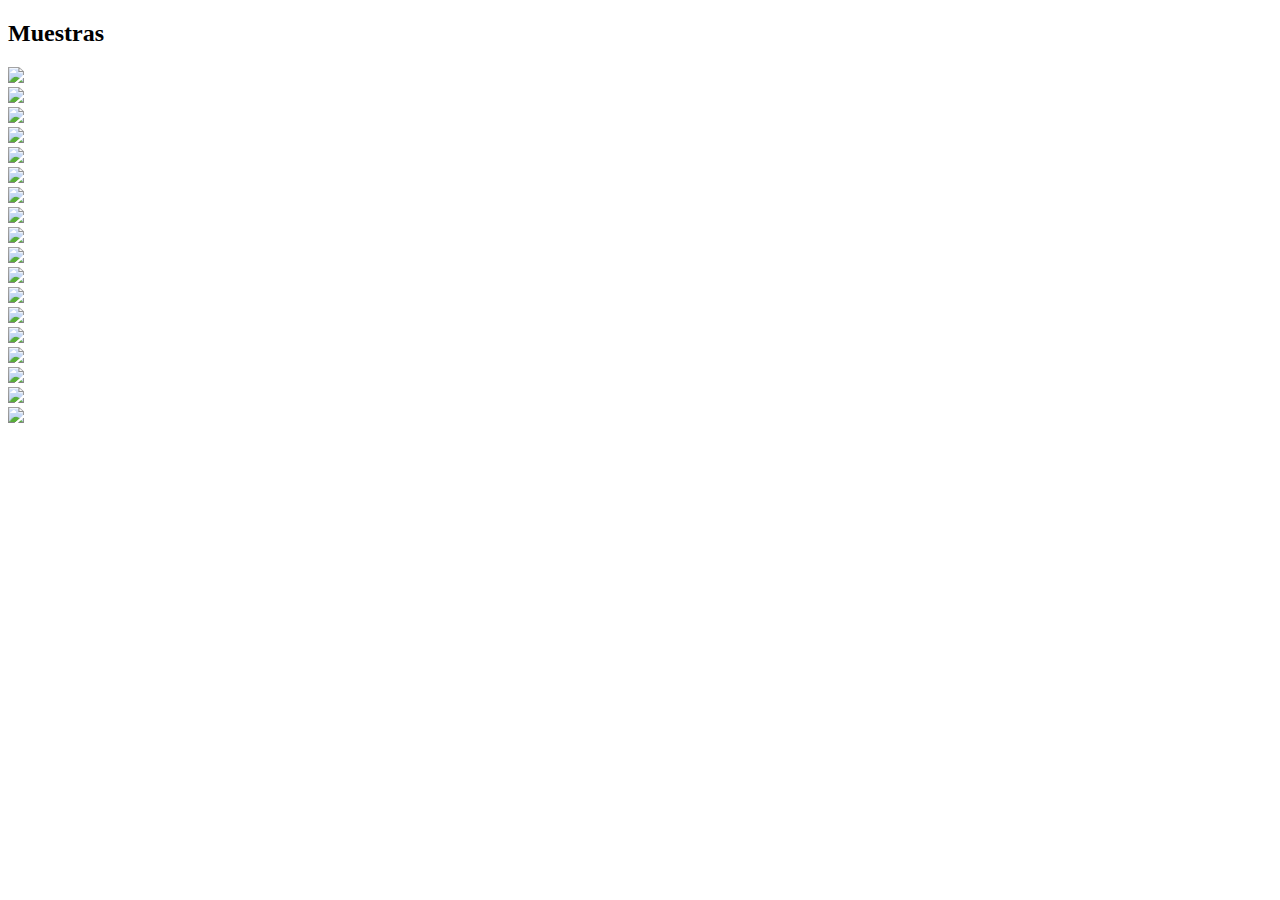
==== Pagina/index.html @ 68de6e94 "Muesta de imagenes" ====
<!DOCTYPE html>
<html lang="en">
<head>
	<meta charset="UTF-8">
	<link rel="stylesheet" href="CSS/hidenmenu.css">
	<link rel="stylesheet" href="CSS/animacion.css">
	<link rel="stylesheet" href="CSS/imagenes.css">
	<title>imagenes</title>
	<!--<script src="Js/main.js"></script>
		<input type="button" value="Mostrar Info" onclick="img.mostrarInfo()"/>-->

</head>
<body>
		<nav id="menu" > <h2>Muestras</h2> </nav>
		<li><img src="https://farm5.staticflickr.com/4306/35895541381_338fec5630.jpg"></li>
		<li><img src="https://farm5.staticflickr.com/4292/35639849520_24d294453b.jpg "></li>
		<li><img src="https://farm5.staticflickr.com/4312/35639743390_500ac6984e.jpg"></li>
		<li><img src="https://farm5.staticflickr.com/4305/35639640150_9e1b1cdf92.jpg"></li>
		<li><img src="https://farm5.staticflickr.com/4295/35189470664_34fc85def7.jpg"></li>
		<li><img src="https://farm5.staticflickr.com/4330/35639637660_10edf14430.jpg"></li>
		<li><img src="https://farm5.staticflickr.com/4298/35218744843_3b5332d520.jpg"></li>
		<li><img src="https://farm5.staticflickr.com/4309/35987558916_ffa0fcaf56.jpg"></li>
		<li><img src="https://farm5.staticflickr.com/4299/35189464534_7c51cfa13d.jpg"></li>
		<li><img src="https://farm5.staticflickr.com/4294/35218741053_610d37acbd.jpg"></li>
		<li><img src="https://farm5.staticflickr.com/4292/35639632890_c295e5bda9.jpg"></li>
		<li><img src="https://farm5.staticflickr.com/4324/35218788263_f6cd083885.jpg"></li>
		<li><img src="https://farm5.staticflickr.com/4311/36029159395_b7027c30a1.jpg"></li>
		<li><img src="https://farm5.staticflickr.com/4310/35895264731_1dce19dcb8.jpg"></li>
		<li><img src="https://farm5.staticflickr.com/4327/35857950532_7e0c49d823.jpg"></li>
		<li><img src="https://farm5.staticflickr.com/4303/35987451286_cb91ccea97.jpg"></li>
		<li><img src="https://farm5.staticflickr.com/4329/35857942102_54102a8214.jpg"></li>
		<li><img src="https://farm5.staticflickr.com/4296/35895444381_e7880d0696.jpg"></li>
</body>
</html>
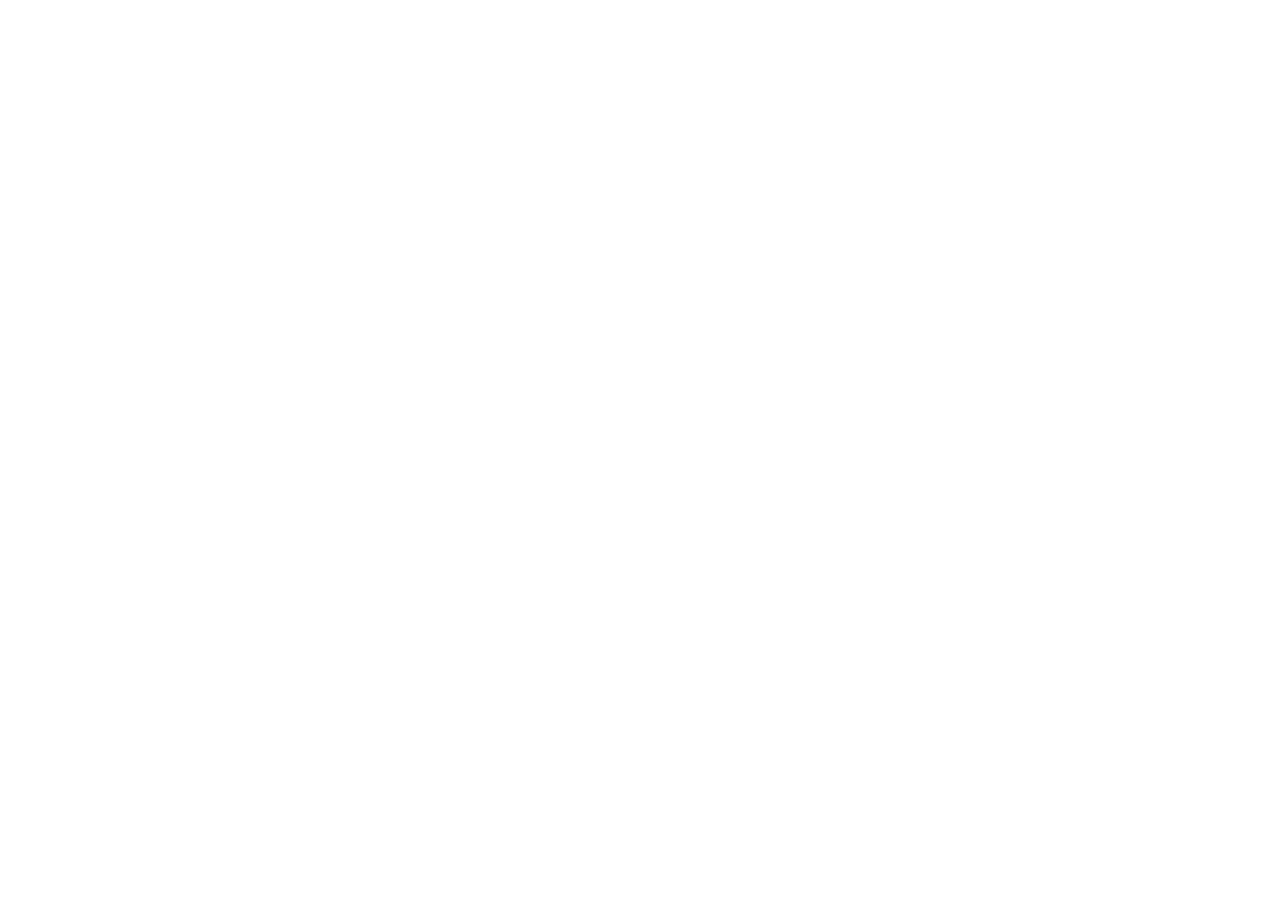
==== commit 76979cdf: "objetos de las imagenes, separados por elementos" ====
--- a/Pagina/index.html
+++ b/Pagina/index.html
@@ -3,32 +3,14 @@
 <head>
 	<meta charset="UTF-8">
 	<link rel="stylesheet" href="CSS/hidenmenu.css">
-	<link rel="stylesheet" href="CSS/animacion.css">
 	<link rel="stylesheet" href="CSS/imagenes.css">
 	<title>imagenes</title>
-	<!--<script src="Js/main.js"></script>
-		<input type="button" value="Mostrar Info" onclick="img.mostrarInfo()"/>-->
-
+	<script src="Js/ObjetosImagenes.js">
+	//https://www.youtube.com/watch?v=9tBsxDvb5WM referencia del js
+	</script>
+		
 </head>
 <body>
-		<nav id="menu" > <h2>Muestras</h2> </nav>
-		<li><img src="https://farm5.staticflickr.com/4306/35895541381_338fec5630.jpg"></li>
-		<li><img src="https://farm5.staticflickr.com/4292/35639849520_24d294453b.jpg "></li>
-		<li><img src="https://farm5.staticflickr.com/4312/35639743390_500ac6984e.jpg"></li>
-		<li><img src="https://farm5.staticflickr.com/4305/35639640150_9e1b1cdf92.jpg"></li>
-		<li><img src="https://farm5.staticflickr.com/4295/35189470664_34fc85def7.jpg"></li>
-		<li><img src="https://farm5.staticflickr.com/4330/35639637660_10edf14430.jpg"></li>
-		<li><img src="https://farm5.staticflickr.com/4298/35218744843_3b5332d520.jpg"></li>
-		<li><img src="https://farm5.staticflickr.com/4309/35987558916_ffa0fcaf56.jpg"></li>
-		<li><img src="https://farm5.staticflickr.com/4299/35189464534_7c51cfa13d.jpg"></li>
-		<li><img src="https://farm5.staticflickr.com/4294/35218741053_610d37acbd.jpg"></li>
-		<li><img src="https://farm5.staticflickr.com/4292/35639632890_c295e5bda9.jpg"></li>
-		<li><img src="https://farm5.staticflickr.com/4324/35218788263_f6cd083885.jpg"></li>
-		<li><img src="https://farm5.staticflickr.com/4311/36029159395_b7027c30a1.jpg"></li>
-		<li><img src="https://farm5.staticflickr.com/4310/35895264731_1dce19dcb8.jpg"></li>
-		<li><img src="https://farm5.staticflickr.com/4327/35857950532_7e0c49d823.jpg"></li>
-		<li><img src="https://farm5.staticflickr.com/4303/35987451286_cb91ccea97.jpg"></li>
-		<li><img src="https://farm5.staticflickr.com/4329/35857942102_54102a8214.jpg"></li>
-		<li><img src="https://farm5.staticflickr.com/4296/35895444381_e7880d0696.jpg"></li>
+		
 </body>
 </html>--- a/Pagina/CSS/hidenmenu.css
+++ b/Pagina/CSS/hidenmenu.css
@@ -0,0 +1,158 @@
+ /*Basado en este modelo https://codepen.io/JamilF/pen/jIrqw*/
+ /*Buscador basado en https://codepen.io/912lab/pen/LsplC */
+ body {
+	height: 200px auto;
+	text-align: center;
+	
+	font-family: arial;
+	font-size: 16px ;
+	color: #fff;
+	line-height: 20px;
+	
+	&:first-line {
+		font-size: 22px;
+		line-height: 35px;
+	}
+}
+
+#menu {
+	position: fixed ;
+	width: 100% ;
+	background-color:#0080ff;
+	border-bottom: thin solid #bdc3c7;
+	z-index: 9998;
+	 margin: -10px auto;
+		    
+	max-width: 960px auto;
+	height: 55px auto;
+	left: 50%;
+	transform: translateX(-50%);
+	transition: .5s;
+	
+	&--top {
+		top: 1;
+		border-bottom-left-radius: 4px;
+		border-bottom-right-radius: 4px;
+		
+		&.hide {
+			transform: translateX(-50%) translateY(-100%);
+		}
+	}
+			
+		&.hide {
+			transform: translateX(-50%) translateY(100%);
+		}
+	}
+
+}
+#settings a {
+  padding: 5px;
+  height: 5px;
+  font-size: 10px;
+  line-height: 24px;
+}
+#menu ul {
+	padding:0px;
+	padding-left: 30px;
+	margin:0px;
+	list-style:none;
+}
+
+#menu ul li{ 
+	display: inline-block; 
+}
+
+#menu ul li .brand a {
+	position: relative;
+	padding: 0;
+	border: none;
+	font-size: 18px;
+	vertical-align: middle;
+	margin-right: 150px;
+	transition: .2s ease-out;
+	-moz-transition: .2s ease-out;
+	-webkit-transition: .2s ease-out;
+}
+
+#menu ul li a {
+	font-family: Helvetica;
+	font-size: 15px;
+	padding: 10px 5px;
+	display: inline-block;
+ 
+	/* visual do link */
+	background-color:#0080ff;
+	color: white;
+	text-decoration: none;
+	border-bottom:3px solid #283AFF;
+	transition: .2s ease-out;
+	-moz-transition: .2s ease-out;
+	-webkit-transition: .2s ease-out;
+}
+
+#menu ul li a:hover {
+	background-color:#1abc9c;
+	color: #fff;
+	border-bottom:3px solid #16a085;
+	transition: .2s ease-in;
+	-moz-transition: .2s ease-in;
+	-webkit-transition: .2s ease-in;
+}
+
+#menu .search a {
+	border-bottom:none;
+}
+
+#menu .search a:hover {
+	border-bottom:none;
+	color: #333;
+	background: transparent;
+}
+
+
+input {
+	outline: none;
+}
+input[type=search] {
+	-webkit-appearance: textfield;
+	-webkit-box-sizing: content-box;
+	font-family: inherit;
+	font-size: 100%;
+}
+input::-webkit-search-decoration,
+input::-webkit-search-cancel-button {
+	display: none; 
+}
+
+
+input[type=search] {
+	background: #ededed url(http://static.tumblr.com/ftv85bp/MIXmud4tx/search-icon.png) no-repeat 9px center;
+	border: solid 1px #ccc;
+	padding: 9px 10px 9px 32px;
+	width: 55px;
+	
+	-webkit-border-radius: 10em;
+	-moz-border-radius: 10em;
+	border-radius: 10em;
+	
+	-webkit-transition: all .5s;
+	-moz-transition: all .5s;
+	transition: all .5s;
+}
+input[type=search]:focus {
+	width: 130px;
+	background-color: #fff;
+	border-color: #66CC75;
+	
+	-webkit-box-shadow: 0 0 5px rgba(109,207,246,.5);
+	-moz-box-shadow: 0 0 5px rgba(109,207,246,.5);
+	box-shadow: 0 0 5px rgba(109,207,246,.5);
+}
+
+
+input:-moz-placeholder {
+	color: #999;
+}
+input::-webkit-input-placeholder {
+	color: #999;
+}--- a/Pagina/CSS/imagenes.css
+++ b/Pagina/CSS/imagenes.css
@@ -0,0 +1,16 @@
+@keyframes desplaza{
+	from{
+		margin-left: -30%;
+		opacity: 0.1;
+	}
+	to{
+		margin-left: 0%;
+		opacity: 1.0;
+	}
+}
+#imagenes {
+	float: left;
+	padding-left: 5%; /*margen interno izquierdo sirve para centrar y se le agrega al tamaÃ±o total del contenedor nada mÃ¡s para display y float*/
+	width: 25%;
+	animation: desplaza 3s ease;
+}
